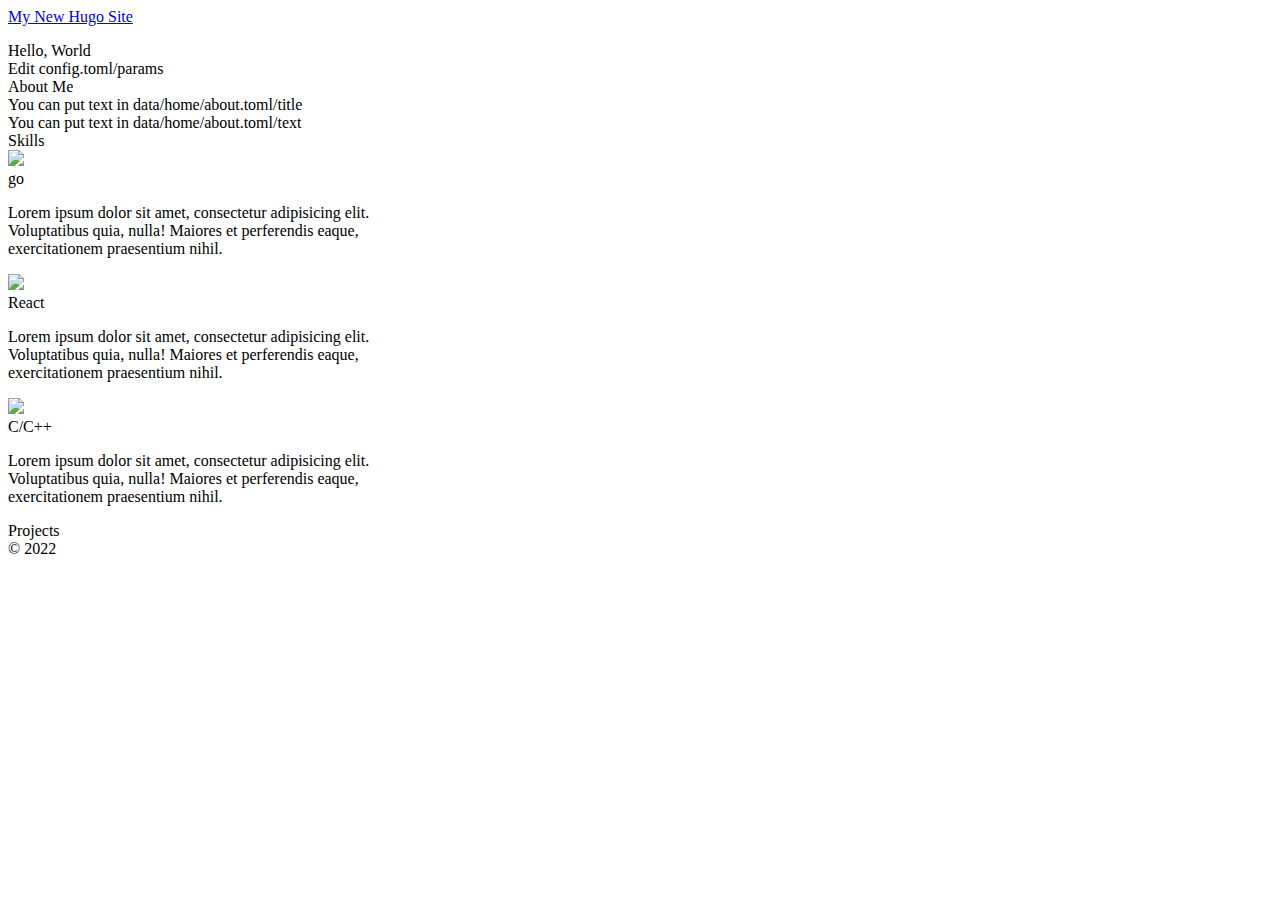
==== index.html @ 736074eb "deploy: 1a9205bc632339272727687b6c84408f5641a7da" ====
<!doctype html><html lang=en-us>
<head>
<meta name=generator content="Hugo 0.92.0">
<meta charset=utf-8>
<meta name=viewport content="width=device-width,initial-scale=1">
<link rel=stylesheet href=http://example.org//css/index.css>
<link rel=stylesheet href=http://example.org//css/navbar.css>
<link rel=stylesheet href=http://example.org//css/navbar.css>
<link rel="shortcut icon" href=favicon.ico type=image/x-icon>
<link href=https://unpkg.com/tailwindcss@^1.0/dist/tailwind.min.css rel=stylesheet>
<script src=https://use.fontawesome.com/releases/v5.14.0/js/all.js></script>
<link rel=stylesheet href=https://cdn.jsdelivr.net/gh/konpa/devicon@master/devicon.min.css>
<script type=text/javascript>window.addEventListener('scroll',()=>{const a=document.querySelector('nav');a.classList.toggle('onscroll',window.scrollY>0)})</script>
<title>My New Hugo Site</title>
</head>
<body>
<nav class="pl-4 md:pl-24">
<a href=http://example.org/ class=logo>My New Hugo Site</a>
<ul class="hidden md:flex">
</ul>
</nav>
<section class=banner></section>
<div>
<div id=mainBG style=background-image:url(https://picsum.photos/1920/1080)>
<div class="wave wave1" style=background-image:url(http://example.org//img/wave.png)></div>
<div class="wave wave2" style=background-image:url(http://example.org//img/wave.png)></div>
<div class="wave wave3" style=background-image:url(http://example.org//img/wave.png)></div>
<div class="wave wave4" style=background-image:url(http://example.org//img/wave.png)></div>
<div class=centerAll>
<div class="title text-6xl font-bold text-center">
Hello, World
</div>
<div class="text text-xl text-center">Edit config.toml/params</div>
</div>
</div>
<main class="container mx-auto mt-8 px-4 xl:px-0">
<section id=about class="md:flex justify-around">
<div class="my-auto md:mr-4">
<div class="text-3xl title-deco tracking-wide">
About Me
</div>
<div class="flex mt-3 gap-3 text-xl">
</div>
</div>
<div class="mt-4 md:mt-0 md:ml-4">
<div class="text-2xl font-bold">
You can put
text in data/home/about.toml/title
</div>
<div class="text-lg mt-3">
<div>
You can put text in
data/home/about.toml/text
</div>
</div>
</div>
</section>
<section id=skills class=mt-12>
<div class="md:flex justify-center">
<div class="text-3xl title-deco tracking-wide">
Skills
</div>
</div>
<div class="mt-8 grid grid-flow-row grid-cols-1 md:grid-cols-2 lg:grid-cols-3 gap-4">
<div class="w-full rounded overflow-hidden shadow-lg">
<div>
<div class="font-bold text-xl mb-2 py-2 px-6 bg-gray-500">
<div class=flex>
<img src=https://devicons.github.io/devicon/devicon.git/icons/go/go-original.svg width=50px class="bg-gray-300 py-1 px-1 rounded-full">
<div class="my-auto ml-2">
go
</div>
</div>
</div>
<p class="text-gray-700 text-base px-6 pb-4">
Lorem ipsum dolor sit amet, consectetur adipisicing elit.<br> Voluptatibus quia, nulla! Maiores et perferendis eaque,<br> exercitationem praesentium nihil.<br>
</p>
</div>
</div>
<div class="w-full rounded overflow-hidden shadow-lg">
<div>
<div class="font-bold text-xl mb-2 py-2 px-6 bg-gray-500">
<div class=flex>
<img src=https://devicons.github.io/devicon/devicon.git/icons/react/react-original.svg width=50px class="bg-gray-300 py-1 px-1 rounded-full">
<div class="my-auto ml-2">
React
</div>
</div>
</div>
<p class="text-gray-700 text-base px-6 pb-4">
Lorem ipsum dolor sit amet, consectetur adipisicing elit.<br> Voluptatibus quia, nulla! Maiores et perferendis eaque,<br> exercitationem praesentium nihil.<br>
</p>
</div>
</div>
<div class="w-full rounded overflow-hidden shadow-lg">
<div>
<div class="font-bold text-xl mb-2 py-2 px-6 bg-gray-500">
<div class=flex>
<img src=https://devicons.github.io/devicon/devicon.git/icons/cplusplus/cplusplus-original.svg width=50px class="bg-gray-300 py-1 px-1 rounded-full">
<div class="my-auto ml-2">
C/C++
</div>
</div>
</div>
<p class="text-gray-700 text-base px-6 pb-4">
Lorem ipsum dolor sit amet, consectetur adipisicing elit.<br> Voluptatibus quia, nulla! Maiores et perferendis eaque,<br> exercitationem praesentium nihil.<br>
</p>
</div>
</div>
</div>
</section>
<section id=projects class=mt-12>
<div class="md:flex justify-center">
<div class="text-3xl title-deco tracking-wide">
Projects
</div>
</div>
<div class="mt-8 grid grid-flow-row grid-cols-1 md:grid-cols-2 lg:grid-cols-3 gap-4">
</div>
</section>
</main>
</div>
<footer class="text-center mt-8 py-2 bg-gray-900 text-white">
<div>&copy; 2022 </div>
</footer>
</body>
</html>
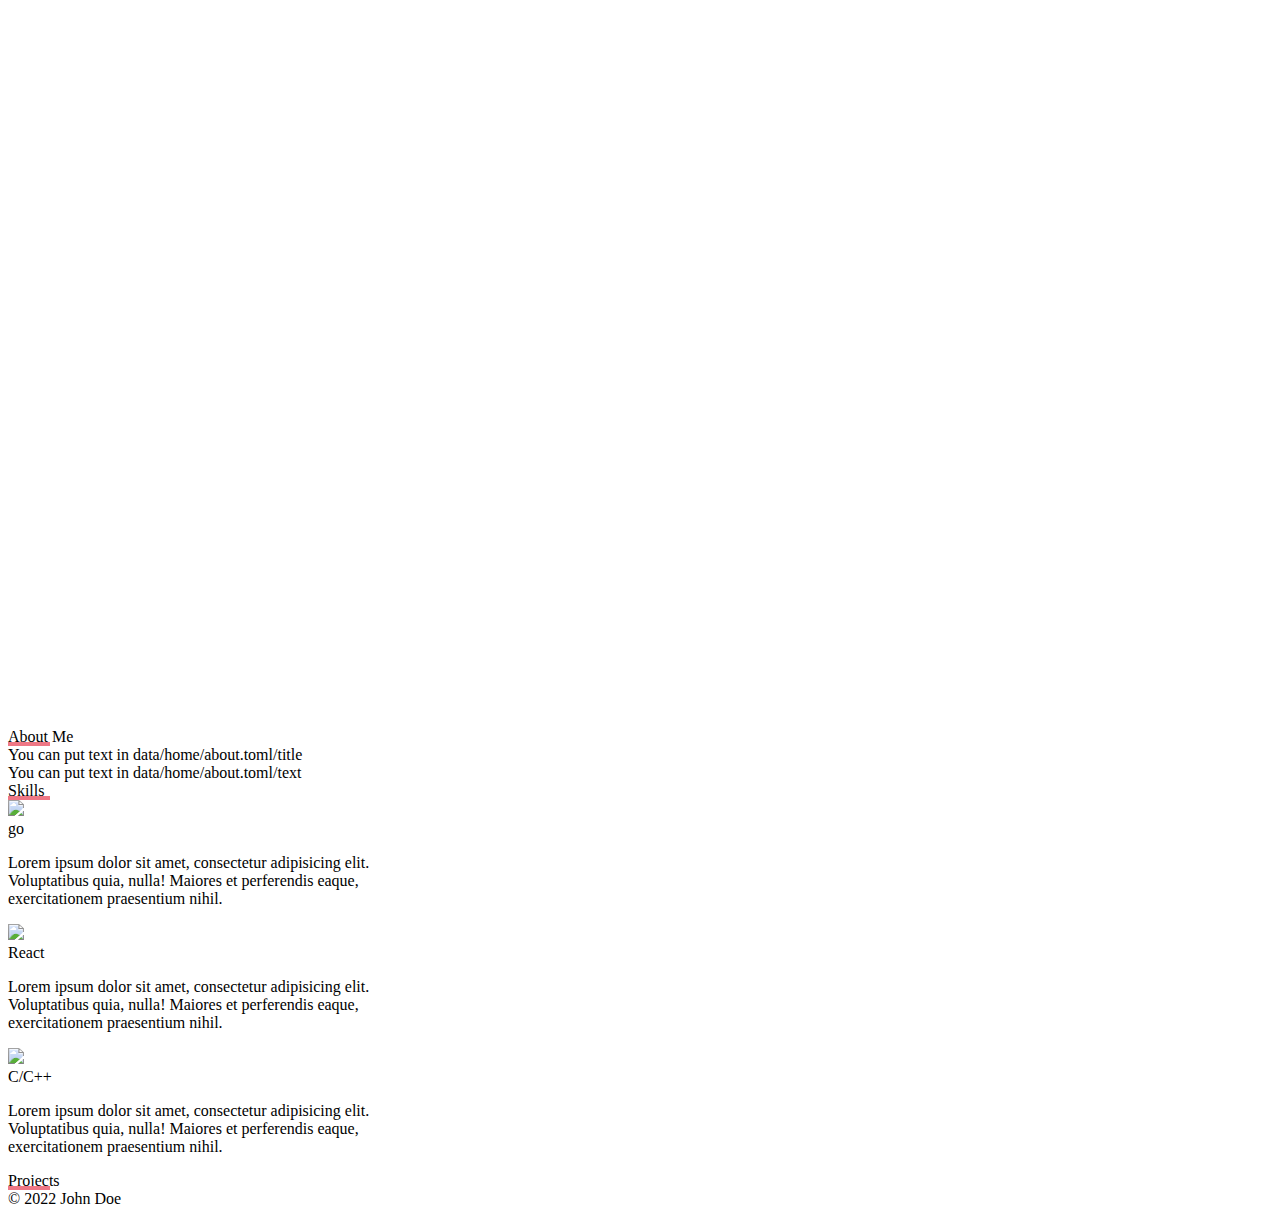
==== commit cef322ac: "deploy: 80bdc470185aa87a38454ed264dbad49f313d27e" ====
--- a/index.html
+++ b/index.html
@@ -3,9 +3,9 @@
 <meta name=generator content="Hugo 0.92.0">
 <meta charset=utf-8>
 <meta name=viewport content="width=device-width,initial-scale=1">
-<link rel=stylesheet href=http://example.org//css/index.css>
-<link rel=stylesheet href=http://example.org//css/navbar.css>
-<link rel=stylesheet href=http://example.org//css/navbar.css>
+<link rel=stylesheet href=https://mikkegt.github.io/hugo//css/index.css>
+<link rel=stylesheet href=https://mikkegt.github.io/hugo//css/navbar.css>
+<link rel=stylesheet href=https://mikkegt.github.io/hugo//css/navbar.css>
 <link rel="shortcut icon" href=favicon.ico type=image/x-icon>
 <link href=https://unpkg.com/tailwindcss@^1.0/dist/tailwind.min.css rel=stylesheet>
 <script src=https://use.fontawesome.com/releases/v5.14.0/js/all.js></script>
@@ -15,22 +15,34 @@
 </head>
 <body>
 <nav class="pl-4 md:pl-24">
-<a href=http://example.org/ class=logo>My New Hugo Site</a>
+<a href=https://mikkegt.github.io/hugo/ class=logo>My New Hugo Site</a>
 <ul class="hidden md:flex">
+<li>
+<a href=#about>About</a>
+</li>
+<li>
+<a href=#privacy>Privacy</a>
+</li>
+<li>
+<a href=#projects>Projects</a>
+</li>
+<li>
+<a href=#skills>Skills</a>
+</li>
 </ul>
 </nav>
 <section class=banner></section>
 <div>
 <div id=mainBG style=background-image:url(https://picsum.photos/1920/1080)>
-<div class="wave wave1" style=background-image:url(http://example.org//img/wave.png)></div>
-<div class="wave wave2" style=background-image:url(http://example.org//img/wave.png)></div>
-<div class="wave wave3" style=background-image:url(http://example.org//img/wave.png)></div>
-<div class="wave wave4" style=background-image:url(http://example.org//img/wave.png)></div>
+<div class="wave wave1" style=background-image:url(https://mikkegt.github.io/hugo//img/wave.png)></div>
+<div class="wave wave2" style=background-image:url(https://mikkegt.github.io/hugo//img/wave.png)></div>
+<div class="wave wave3" style=background-image:url(https://mikkegt.github.io/hugo//img/wave.png)></div>
+<div class="wave wave4" style=background-image:url(https://mikkegt.github.io/hugo//img/wave.png)></div>
 <div class=centerAll>
 <div class="title text-6xl font-bold text-center">
-Hello, World
+Simple-intro
 </div>
-<div class="text text-xl text-center">Edit config.toml/params</div>
+<div class="text text-xl text-center">Just simple intro theme for hugo</div>
 </div>
 </div>
 <main class="container mx-auto mt-8 px-4 xl:px-0">
@@ -121,7 +133,7 @@
 </main>
 </div>
 <footer class="text-center mt-8 py-2 bg-gray-900 text-white">
-<div>&copy; 2022 </div>
+<div>&copy; 2022 John Doe</div>
 </footer>
 </body>
 </html>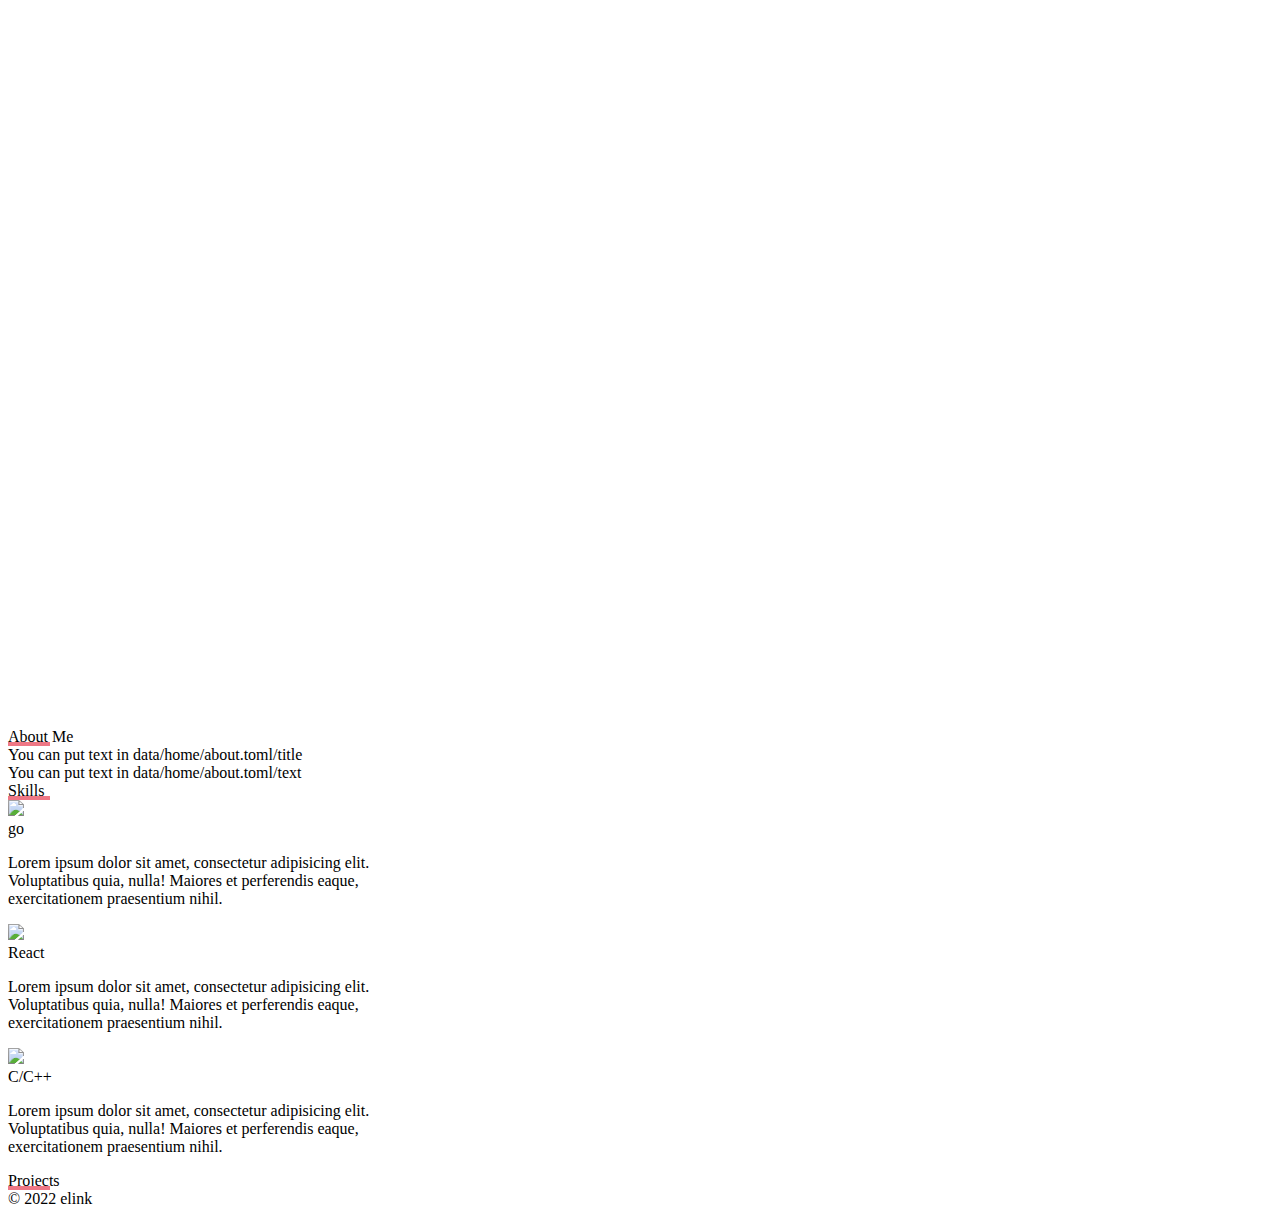
==== commit 0a4854a5: "deploy: e0ac21f4050fc2d3f34fed2233ccceb3acfba381" ====
--- a/index.html
+++ b/index.html
@@ -11,11 +11,11 @@
 <script src=https://use.fontawesome.com/releases/v5.14.0/js/all.js></script>
 <link rel=stylesheet href=https://cdn.jsdelivr.net/gh/konpa/devicon@master/devicon.min.css>
 <script type=text/javascript>window.addEventListener('scroll',()=>{const a=document.querySelector('nav');a.classList.toggle('onscroll',window.scrollY>0)})</script>
-<title>My New Hugo Site</title>
+<title>elink</title>
 </head>
 <body>
 <nav class="pl-4 md:pl-24">
-<a href=https://mikkegt.github.io/hugo/ class=logo>My New Hugo Site</a>
+<a href=https://mikkegt.github.io/hugo/ class=logo>elink</a>
 <ul class="hidden md:flex">
 <li>
 <a href=#about>About</a>
@@ -40,9 +40,9 @@
 <div class="wave wave4" style=background-image:url(https://mikkegt.github.io/hugo//img/wave.png)></div>
 <div class=centerAll>
 <div class="title text-6xl font-bold text-center">
-Simple-intro
+Hello, World
 </div>
-<div class="text text-xl text-center">Just simple intro theme for hugo</div>
+<div class="text text-xl text-center">Thank you for coming my website</div>
 </div>
 </div>
 <main class="container mx-auto mt-8 px-4 xl:px-0">
@@ -133,7 +133,7 @@
 </main>
 </div>
 <footer class="text-center mt-8 py-2 bg-gray-900 text-white">
-<div>&copy; 2022 John Doe</div>
+<div>&copy; 2022 elink</div>
 </footer>
 </body>
 </html>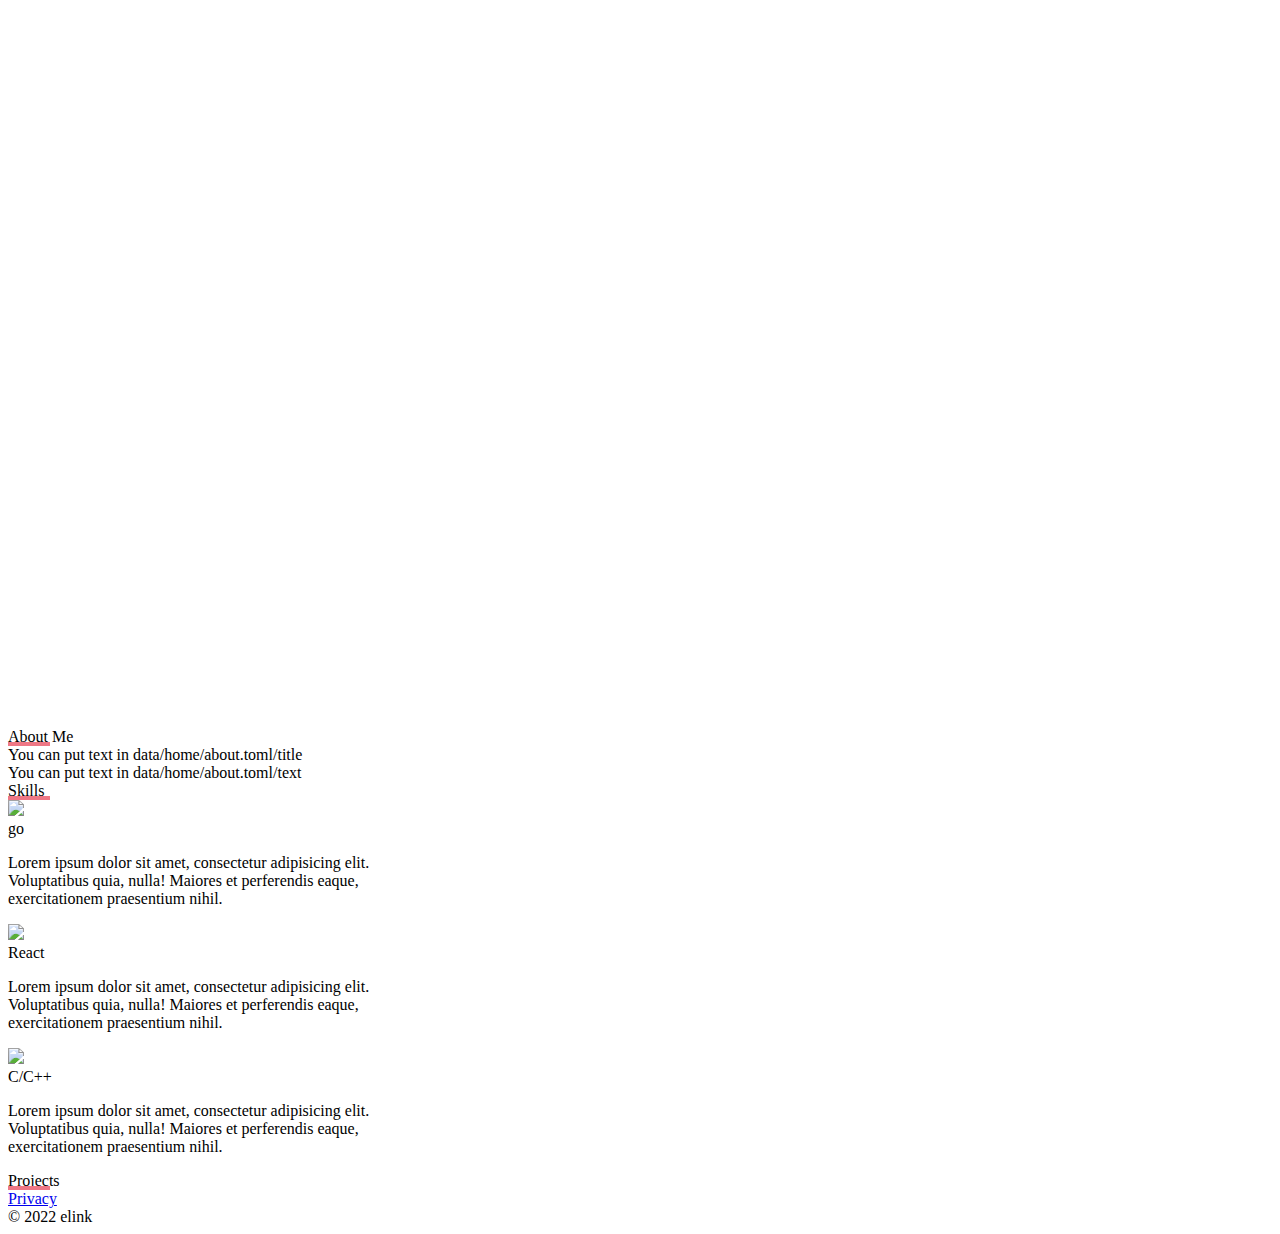
==== commit 068a8d4f: "deploy: 638b47e788092f1c80928250bfabbb1a703aa562" ====
--- a/index.html
+++ b/index.html
@@ -4,7 +4,6 @@
 <meta charset=utf-8>
 <meta name=viewport content="width=device-width,initial-scale=1">
 <link rel=stylesheet href=https://mikkegt.github.io/hugo//css/index.css>
-<link rel=stylesheet href=https://mikkegt.github.io/hugo//css/navbar.css>
 <link rel=stylesheet href=https://mikkegt.github.io/hugo//css/navbar.css>
 <link rel="shortcut icon" href=favicon.ico type=image/x-icon>
 <link href=https://unpkg.com/tailwindcss@^1.0/dist/tailwind.min.css rel=stylesheet>
@@ -19,9 +18,6 @@
 <ul class="hidden md:flex">
 <li>
 <a href=#about>About</a>
-</li>
-<li>
-<a href=#privacy>Privacy</a>
 </li>
 <li>
 <a href=#projects>Projects</a>
@@ -133,6 +129,7 @@
 </main>
 </div>
 <footer class="text-center mt-8 py-2 bg-gray-900 text-white">
+<a href=/hugo/privacy/>Privacy</a>
 <div>&copy; 2022 elink</div>
 </footer>
 </body>
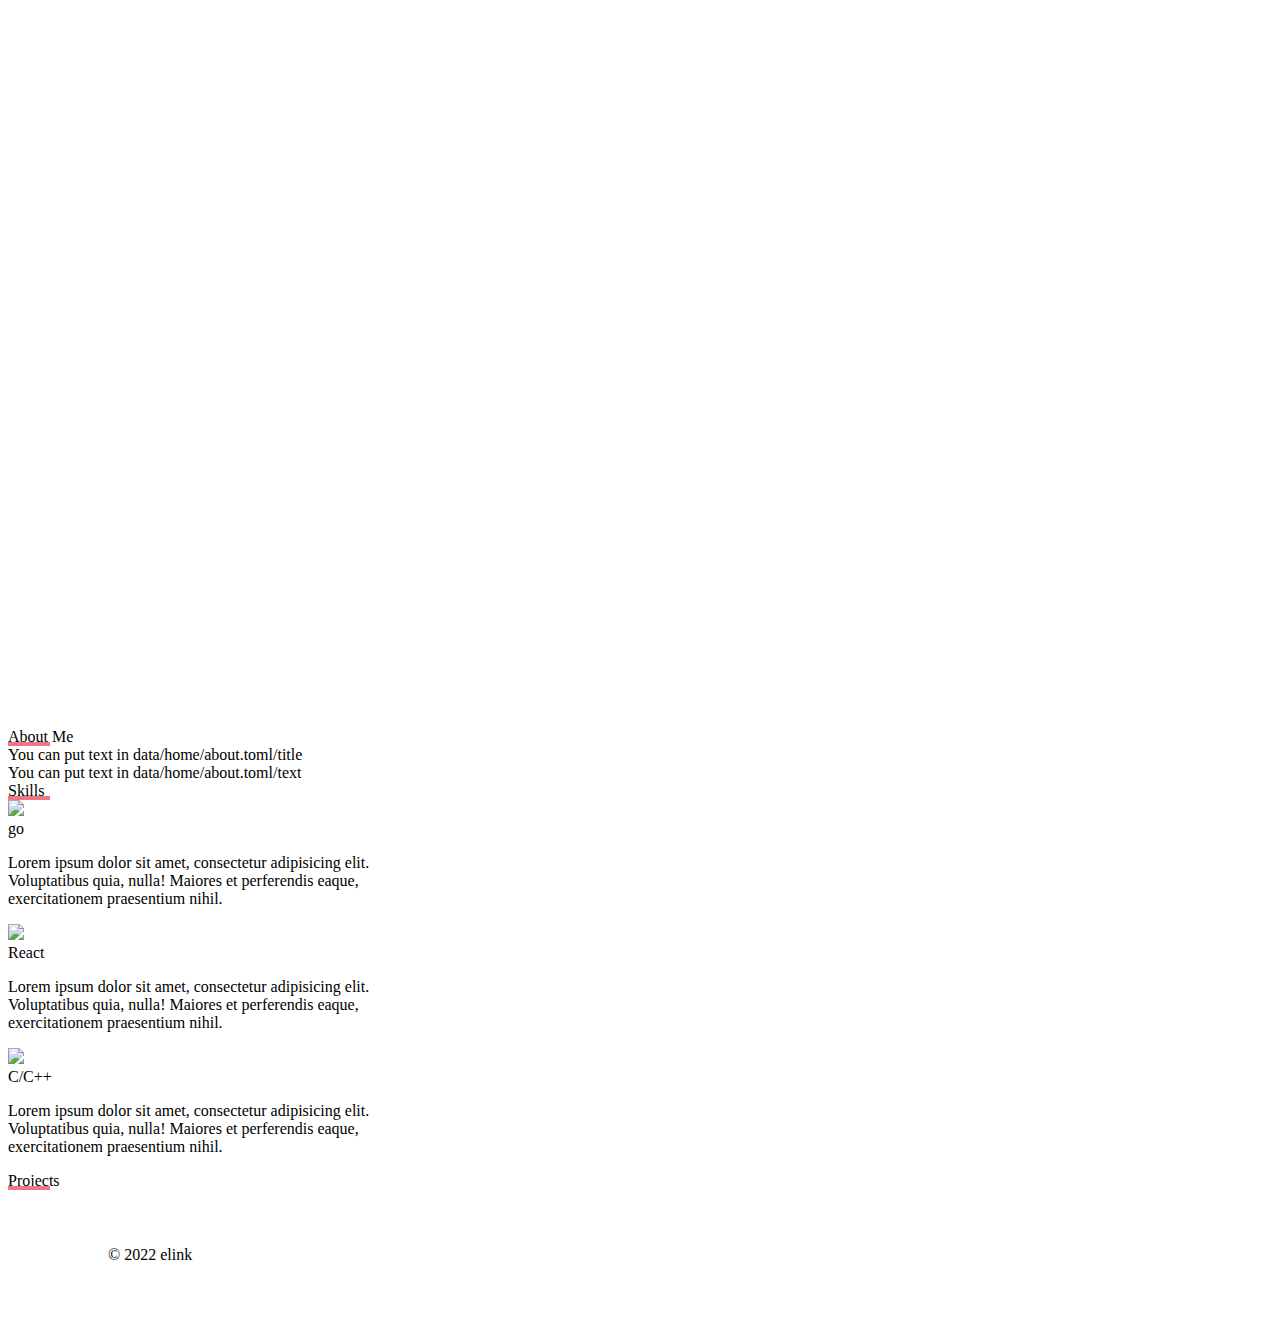
==== commit 0a3215d1: "deploy: 0a69d292d71acfec376abf1fdf78f0e1613dbe45" ====
--- a/index.html
+++ b/index.html
@@ -5,6 +5,7 @@
 <meta name=viewport content="width=device-width,initial-scale=1">
 <link rel=stylesheet href=https://mikkegt.github.io/hugo//css/index.css>
 <link rel=stylesheet href=https://mikkegt.github.io/hugo//css/navbar.css>
+<link rel=stylesheet href=https://mikkegt.github.io/hugo//css/footer.css>
 <link rel="shortcut icon" href=favicon.ico type=image/x-icon>
 <link href=https://unpkg.com/tailwindcss@^1.0/dist/tailwind.min.css rel=stylesheet>
 <script src=https://use.fontawesome.com/releases/v5.14.0/js/all.js></script>
@@ -129,8 +130,15 @@
 </main>
 </div>
 <footer class="text-center mt-8 py-2 bg-gray-900 text-white">
+<div>&copy; 2022 elink</div>
+<ul class="hidden md:flex">
+<li>
+<a href=https://forms.gle/JefKx45aXnHjDNj36>Contact</a>
+</li>
+<li>
 <a href=/hugo/privacy/>Privacy</a>
-<div>&copy; 2022 elink</div>
+</li>
+</ul>
 </footer>
 </body>
 </html>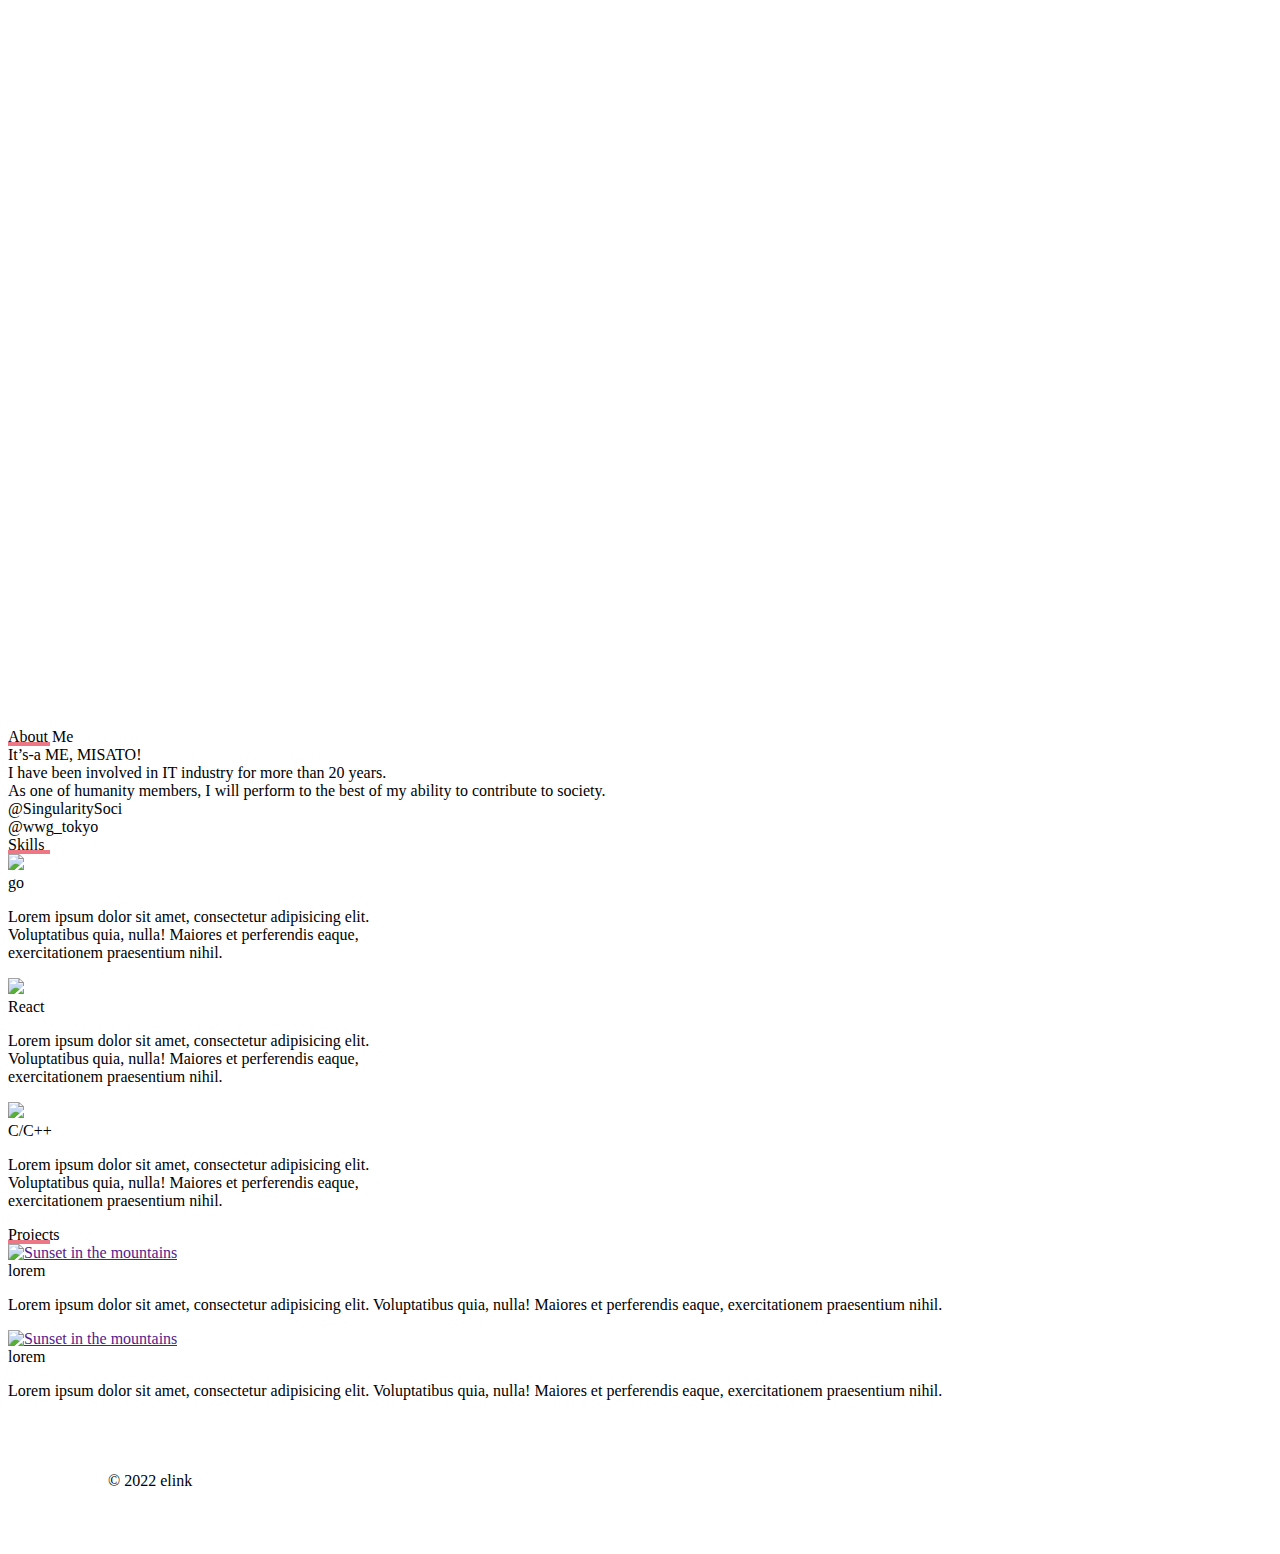
==== commit abff4bb5: "deploy: 0a0cc355b807440acbb5b8c48100d72d5f143ab0" ====
--- a/index.html
+++ b/index.html
@@ -1,144 +1,9 @@
-<!doctype html><html lang=en-us>
-<head>
-<meta name=generator content="Hugo 0.92.0">
-<meta charset=utf-8>
-<meta name=viewport content="width=device-width,initial-scale=1">
-<link rel=stylesheet href=https://mikkegt.github.io/hugo//css/index.css>
-<link rel=stylesheet href=https://mikkegt.github.io/hugo//css/navbar.css>
-<link rel=stylesheet href=https://mikkegt.github.io/hugo//css/footer.css>
-<link rel="shortcut icon" href=favicon.ico type=image/x-icon>
-<link href=https://unpkg.com/tailwindcss@^1.0/dist/tailwind.min.css rel=stylesheet>
-<script src=https://use.fontawesome.com/releases/v5.14.0/js/all.js></script>
-<link rel=stylesheet href=https://cdn.jsdelivr.net/gh/konpa/devicon@master/devicon.min.css>
-<script type=text/javascript>window.addEventListener('scroll',()=>{const a=document.querySelector('nav');a.classList.toggle('onscroll',window.scrollY>0)})</script>
-<title>elink</title>
-</head>
-<body>
-<nav class="pl-4 md:pl-24">
-<a href=https://mikkegt.github.io/hugo/ class=logo>elink</a>
-<ul class="hidden md:flex">
-<li>
-<a href=#about>About</a>
-</li>
-<li>
-<a href=#projects>Projects</a>
-</li>
-<li>
-<a href=#skills>Skills</a>
-</li>
-</ul>
-</nav>
-<section class=banner></section>
-<div>
-<div id=mainBG style=background-image:url(https://picsum.photos/1920/1080)>
-<div class="wave wave1" style=background-image:url(https://mikkegt.github.io/hugo//img/wave.png)></div>
-<div class="wave wave2" style=background-image:url(https://mikkegt.github.io/hugo//img/wave.png)></div>
-<div class="wave wave3" style=background-image:url(https://mikkegt.github.io/hugo//img/wave.png)></div>
-<div class="wave wave4" style=background-image:url(https://mikkegt.github.io/hugo//img/wave.png)></div>
-<div class=centerAll>
-<div class="title text-6xl font-bold text-center">
-Hello, World
-</div>
-<div class="text text-xl text-center">Thank you for coming my website</div>
-</div>
-</div>
-<main class="container mx-auto mt-8 px-4 xl:px-0">
-<section id=about class="md:flex justify-around">
-<div class="my-auto md:mr-4">
-<div class="text-3xl title-deco tracking-wide">
-About Me
-</div>
-<div class="flex mt-3 gap-3 text-xl">
-</div>
-</div>
-<div class="mt-4 md:mt-0 md:ml-4">
-<div class="text-2xl font-bold">
-You can put
-text in data/home/about.toml/title
-</div>
-<div class="text-lg mt-3">
-<div>
-You can put text in
-data/home/about.toml/text
-</div>
-</div>
-</div>
-</section>
-<section id=skills class=mt-12>
-<div class="md:flex justify-center">
-<div class="text-3xl title-deco tracking-wide">
-Skills
-</div>
-</div>
-<div class="mt-8 grid grid-flow-row grid-cols-1 md:grid-cols-2 lg:grid-cols-3 gap-4">
-<div class="w-full rounded overflow-hidden shadow-lg">
-<div>
-<div class="font-bold text-xl mb-2 py-2 px-6 bg-gray-500">
-<div class=flex>
-<img src=https://devicons.github.io/devicon/devicon.git/icons/go/go-original.svg width=50px class="bg-gray-300 py-1 px-1 rounded-full">
-<div class="my-auto ml-2">
-go
-</div>
-</div>
-</div>
-<p class="text-gray-700 text-base px-6 pb-4">
-Lorem ipsum dolor sit amet, consectetur adipisicing elit.<br> Voluptatibus quia, nulla! Maiores et perferendis eaque,<br> exercitationem praesentium nihil.<br>
-</p>
-</div>
-</div>
-<div class="w-full rounded overflow-hidden shadow-lg">
-<div>
-<div class="font-bold text-xl mb-2 py-2 px-6 bg-gray-500">
-<div class=flex>
-<img src=https://devicons.github.io/devicon/devicon.git/icons/react/react-original.svg width=50px class="bg-gray-300 py-1 px-1 rounded-full">
-<div class="my-auto ml-2">
-React
-</div>
-</div>
-</div>
-<p class="text-gray-700 text-base px-6 pb-4">
-Lorem ipsum dolor sit amet, consectetur adipisicing elit.<br> Voluptatibus quia, nulla! Maiores et perferendis eaque,<br> exercitationem praesentium nihil.<br>
-</p>
-</div>
-</div>
-<div class="w-full rounded overflow-hidden shadow-lg">
-<div>
-<div class="font-bold text-xl mb-2 py-2 px-6 bg-gray-500">
-<div class=flex>
-<img src=https://devicons.github.io/devicon/devicon.git/icons/cplusplus/cplusplus-original.svg width=50px class="bg-gray-300 py-1 px-1 rounded-full">
-<div class="my-auto ml-2">
-C/C++
-</div>
-</div>
-</div>
-<p class="text-gray-700 text-base px-6 pb-4">
-Lorem ipsum dolor sit amet, consectetur adipisicing elit.<br> Voluptatibus quia, nulla! Maiores et perferendis eaque,<br> exercitationem praesentium nihil.<br>
-</p>
-</div>
-</div>
-</div>
-</section>
-<section id=projects class=mt-12>
-<div class="md:flex justify-center">
-<div class="text-3xl title-deco tracking-wide">
-Projects
-</div>
-</div>
-<div class="mt-8 grid grid-flow-row grid-cols-1 md:grid-cols-2 lg:grid-cols-3 gap-4">
-</div>
-</section>
-</main>
-</div>
-<footer class="text-center mt-8 py-2 bg-gray-900 text-white">
-<div>&copy; 2022 elink</div>
-<ul class="hidden md:flex">
-<li>
-<a href=https://forms.gle/JefKx45aXnHjDNj36>Contact</a>
-</li>
-<li>
-<a href=/hugo/privacy/>Privacy</a>
-</li>
-</ul>
-</footer>
-</body>
-</html>+<!doctype html><html lang=en-us><head><meta name=generator content="Hugo 0.96.0"><meta charset=utf-8><meta name=viewport content="width=device-width,initial-scale=1"><link rel=stylesheet href=https://mikkegt.github.io/hugo//css/index.css><link rel=stylesheet href=https://mikkegt.github.io/hugo//css/navbar.css><link rel=stylesheet href=https://mikkegt.github.io/hugo//css/footer.css><link rel=stylesheet href=https://mikkegt.github.io/hugo//css/privacy.css><link rel="shortcut icon" href=favicon.ico type=image/x-icon><link href=https://unpkg.com/tailwindcss@^1.0/dist/tailwind.min.css rel=stylesheet><script src=https://use.fontawesome.com/releases/v5.14.0/js/all.js></script>
+<link rel=stylesheet href=https://cdn.jsdelivr.net/gh/konpa/devicon@master/devicon.min.css><script type=text/javascript>window.addEventListener("scroll",()=>{const e=document.querySelector("nav");e.classList.toggle("onscroll",window.scrollY>0)})</script><title>elink</title></head><body><nav class="pl-4 md:pl-24"><a href=https://mikkegt.github.io/hugo/ class=logo>elink</a><ul class="hidden md:flex"><li><a href=#about>About</a></li><li><a href=#projects>Projects</a></li><li><a href=#skills>Skills</a></li></ul></nav><section class=banner></section><div><div id=mainBG style=background-image:url(https://picsum.photos/1920/1080)><div class="wave wave1" style=background-image:url(https://mikkegt.github.io/hugo//img/wave.png)></div><div class="wave wave2" style=background-image:url(https://mikkegt.github.io/hugo//img/wave.png)></div><div class="wave wave3" style=background-image:url(https://mikkegt.github.io/hugo//img/wave.png)></div><div class="wave wave4" style=background-image:url(https://mikkegt.github.io/hugo//img/wave.png)></div><div class=centerAll><div class="title text-6xl font-bold text-center">Hello, World</div><div class="text text-xl text-center">Thank you for coming my website</div></div></div><main class="container mx-auto mt-8 px-4 xl:px-0"><section id=about class="md:flex justify-around"><div class="my-auto md:mr-4"><div class="text-3xl title-deco tracking-wide">About Me</div><div class="flex mt-3 gap-3 text-xl"><a href=https://github.com/mikkegt><i class="fab fa-github"></i></a>
+<a href=https://forms.gle/wZAYffTvAAxrdg1i9><i class="fas fa-envelope"></i></a>
+<a href=https://greentown.tokyo><i class="fas fa-globe"></i></a>
+<a href=https://twitter.com/mikkegt><i class="fab fa-twitter"></i></a></div></div><div class="mt-4 md:mt-0 md:ml-4"><div class="text-2xl font-bold">It’s-a ME, MISATO!</div><div class="text-lg mt-3"><div>I have been involved in IT industry for more than 20 years.<br>As one of humanity members, I will perform to the best of my ability to contribute to society.<br>@SingularitySoci<br>@wwg_tokyo<br></div></div></div></section><section id=skills class=mt-12><div class="md:flex justify-center"><div class="text-3xl title-deco tracking-wide">Skills</div></div><div class="mt-8 grid grid-flow-row grid-cols-1 md:grid-cols-2 lg:grid-cols-3 gap-4"><div class="w-full rounded overflow-hidden shadow-lg"><div><div class="font-bold text-xl mb-2 py-2 px-6 bg-gray-500"><div class=flex><img src=https://raw.githubusercontent.com/gangjun06/SimpleIntro/master/images/golang_logo_icon.svg width=50px class="bg-gray-300 py-1 px-1 rounded-full"><div class="my-auto ml-2">go</div></div></div><p class="text-gray-700 text-base px-6 pb-4">Lorem ipsum dolor sit amet, consectetur adipisicing elit.<br>Voluptatibus quia, nulla! Maiores et perferendis eaque,<br>exercitationem praesentium nihil.<br></p></div></div><div class="w-full rounded overflow-hidden shadow-lg"><div><div class="font-bold text-xl mb-2 py-2 px-6 bg-gray-500"><div class=flex><img src=https://devicons.github.io/devicon/devicon.git/icons/react/react-original.svg width=50px class="bg-gray-300 py-1 px-1 rounded-full"><div class="my-auto ml-2">React</div></div></div><p class="text-gray-700 text-base px-6 pb-4">Lorem ipsum dolor sit amet, consectetur adipisicing elit.<br>Voluptatibus quia, nulla! Maiores et perferendis eaque,<br>exercitationem praesentium nihil.<br></p></div></div><div class="w-full rounded overflow-hidden shadow-lg"><div><div class="font-bold text-xl mb-2 py-2 px-6 bg-gray-500"><div class=flex><img src=https://devicons.github.io/devicon/devicon.git/icons/cplusplus/cplusplus-original.svg width=50px class="bg-gray-300 py-1 px-1 rounded-full"><div class="my-auto ml-2">C/C++</div></div></div><p class="text-gray-700 text-base px-6 pb-4">Lorem ipsum dolor sit amet, consectetur adipisicing elit.<br>Voluptatibus quia, nulla! Maiores et perferendis eaque,<br>exercitationem praesentium nihil.<br></p></div></div></div></section><section id=projects class=mt-12><div class="md:flex justify-center"><div class="text-3xl title-deco tracking-wide">Projects</div></div><div class="mt-8 grid grid-flow-row grid-cols-1 md:grid-cols-2 lg:grid-cols-3 gap-4"><div class="w-full rounded overflow-hidden shadow-lg"><a href target=_blank><img class="w-full h-48" src=https://picsum.photos/400/200 alt="Sunset in the mountains"></a><div class="px-6 py-4"><div class="font-bold text-xl mb-2">lorem</div><p class="text-gray-700 text-base">Lorem ipsum dolor sit amet, consectetur adipisicing elit.
+Voluptatibus quia, nulla! Maiores et perferendis eaque,
+exercitationem praesentium nihil.</p></div></div><div class="w-full rounded overflow-hidden shadow-lg"><a href target=_blank><img class="w-full h-48" src=https://picsum.photos/400/200 alt="Sunset in the mountains"></a><div class="px-6 py-4"><div class="font-bold text-xl mb-2">lorem</div><p class="text-gray-700 text-base">Lorem ipsum dolor sit amet, consectetur adipisicing elit.
+Voluptatibus quia, nulla! Maiores et perferendis eaque,
+exercitationem praesentium nihil.</p></div></div></div></section></main></div><footer class="text-center mt-8 py-2 bg-gray-900 text-white"><div>&copy; 2022 elink</div><ul class="hidden md:flex"><li><a href=https://forms.gle/JefKx45aXnHjDNj36>Contact</a></li><li><a href=/hugo/privacy/>Privacy</a></li></ul></footer></body></html>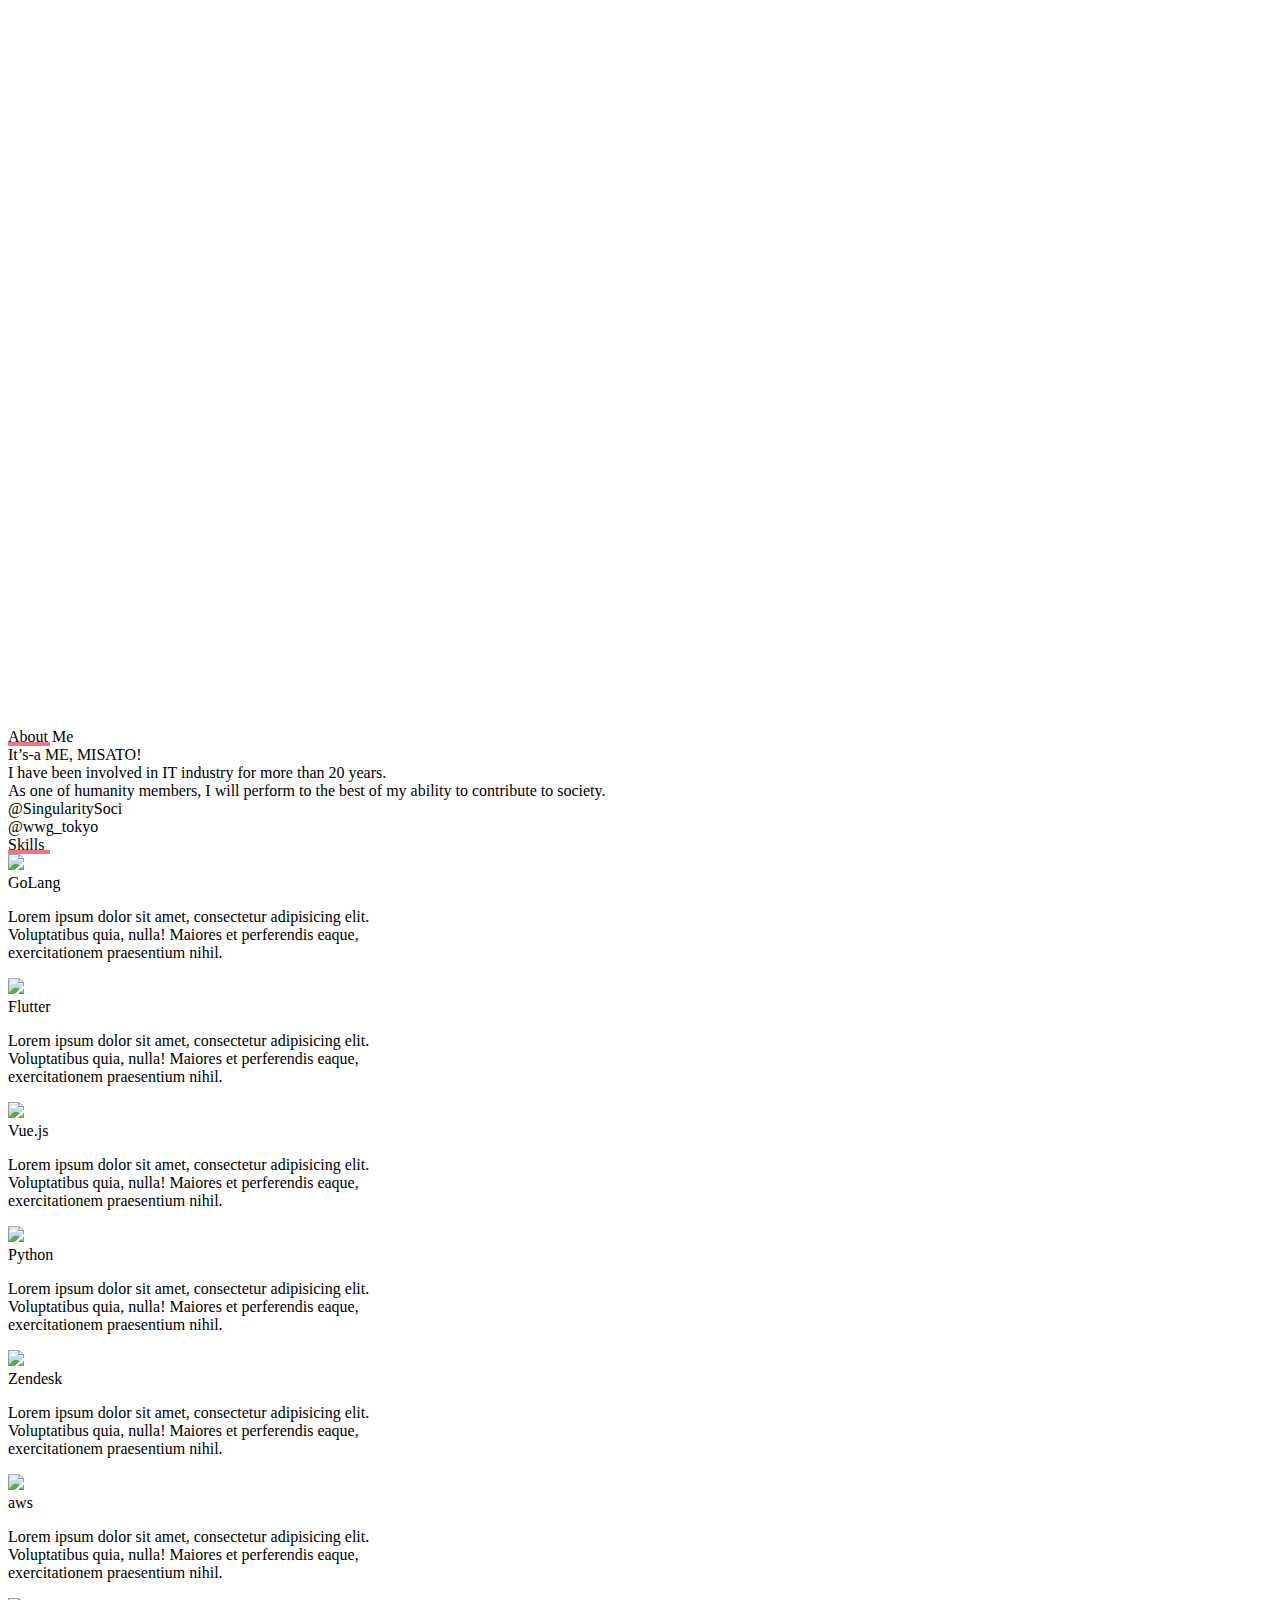
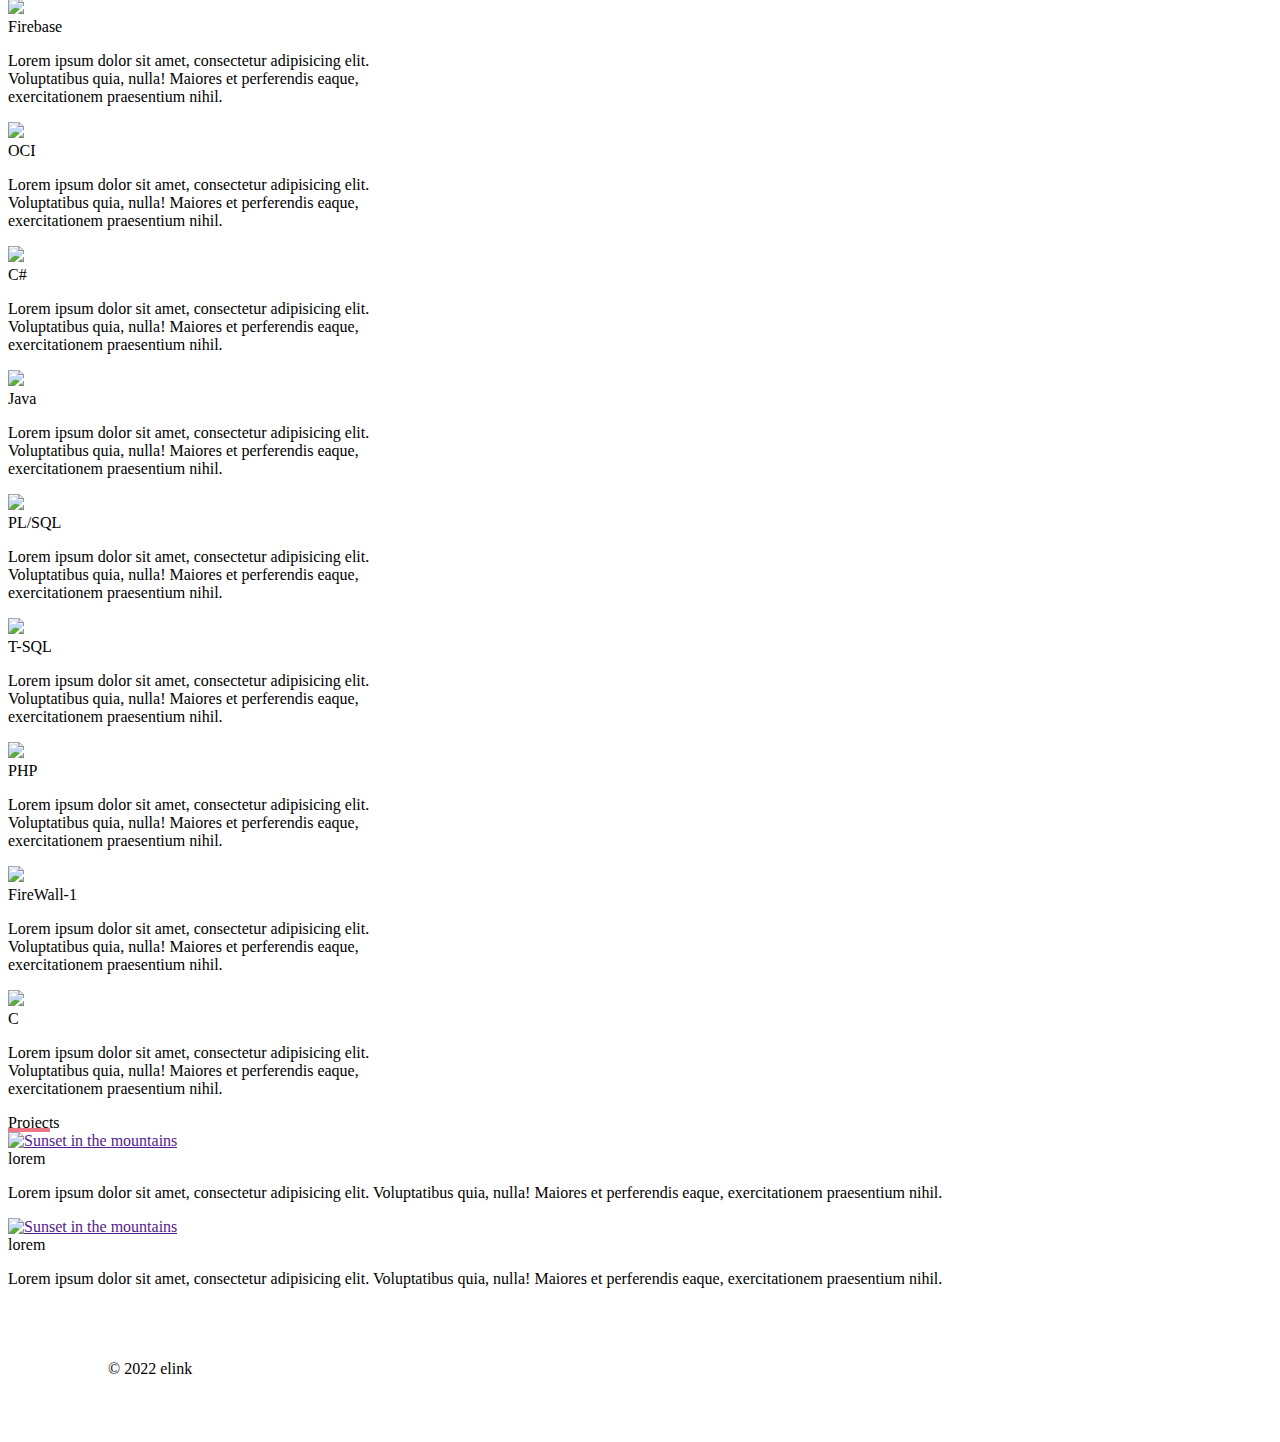
==== commit a437f38b: "deploy: 2dce7128a31c8014cd62fd7d186ee773d5b1ed67" ====
--- a/index.html
+++ b/index.html
@@ -2,7 +2,7 @@
 <link rel=stylesheet href=https://cdn.jsdelivr.net/gh/konpa/devicon@master/devicon.min.css><script type=text/javascript>window.addEventListener("scroll",()=>{const e=document.querySelector("nav");e.classList.toggle("onscroll",window.scrollY>0)})</script><title>elink</title></head><body><nav class="pl-4 md:pl-24"><a href=https://mikkegt.github.io/hugo/ class=logo>elink</a><ul class="hidden md:flex"><li><a href=#about>About</a></li><li><a href=#projects>Projects</a></li><li><a href=#skills>Skills</a></li></ul></nav><section class=banner></section><div><div id=mainBG style=background-image:url(https://picsum.photos/1920/1080)><div class="wave wave1" style=background-image:url(https://mikkegt.github.io/hugo//img/wave.png)></div><div class="wave wave2" style=background-image:url(https://mikkegt.github.io/hugo//img/wave.png)></div><div class="wave wave3" style=background-image:url(https://mikkegt.github.io/hugo//img/wave.png)></div><div class="wave wave4" style=background-image:url(https://mikkegt.github.io/hugo//img/wave.png)></div><div class=centerAll><div class="title text-6xl font-bold text-center">Hello, World</div><div class="text text-xl text-center">Thank you for coming my website</div></div></div><main class="container mx-auto mt-8 px-4 xl:px-0"><section id=about class="md:flex justify-around"><div class="my-auto md:mr-4"><div class="text-3xl title-deco tracking-wide">About Me</div><div class="flex mt-3 gap-3 text-xl"><a href=https://github.com/mikkegt><i class="fab fa-github"></i></a>
 <a href=https://forms.gle/wZAYffTvAAxrdg1i9><i class="fas fa-envelope"></i></a>
 <a href=https://greentown.tokyo><i class="fas fa-globe"></i></a>
-<a href=https://twitter.com/mikkegt><i class="fab fa-twitter"></i></a></div></div><div class="mt-4 md:mt-0 md:ml-4"><div class="text-2xl font-bold">It’s-a ME, MISATO!</div><div class="text-lg mt-3"><div>I have been involved in IT industry for more than 20 years.<br>As one of humanity members, I will perform to the best of my ability to contribute to society.<br>@SingularitySoci<br>@wwg_tokyo<br></div></div></div></section><section id=skills class=mt-12><div class="md:flex justify-center"><div class="text-3xl title-deco tracking-wide">Skills</div></div><div class="mt-8 grid grid-flow-row grid-cols-1 md:grid-cols-2 lg:grid-cols-3 gap-4"><div class="w-full rounded overflow-hidden shadow-lg"><div><div class="font-bold text-xl mb-2 py-2 px-6 bg-gray-500"><div class=flex><img src=https://raw.githubusercontent.com/gangjun06/SimpleIntro/master/images/golang_logo_icon.svg width=50px class="bg-gray-300 py-1 px-1 rounded-full"><div class="my-auto ml-2">go</div></div></div><p class="text-gray-700 text-base px-6 pb-4">Lorem ipsum dolor sit amet, consectetur adipisicing elit.<br>Voluptatibus quia, nulla! Maiores et perferendis eaque,<br>exercitationem praesentium nihil.<br></p></div></div><div class="w-full rounded overflow-hidden shadow-lg"><div><div class="font-bold text-xl mb-2 py-2 px-6 bg-gray-500"><div class=flex><img src=https://devicons.github.io/devicon/devicon.git/icons/react/react-original.svg width=50px class="bg-gray-300 py-1 px-1 rounded-full"><div class="my-auto ml-2">React</div></div></div><p class="text-gray-700 text-base px-6 pb-4">Lorem ipsum dolor sit amet, consectetur adipisicing elit.<br>Voluptatibus quia, nulla! Maiores et perferendis eaque,<br>exercitationem praesentium nihil.<br></p></div></div><div class="w-full rounded overflow-hidden shadow-lg"><div><div class="font-bold text-xl mb-2 py-2 px-6 bg-gray-500"><div class=flex><img src=https://devicons.github.io/devicon/devicon.git/icons/cplusplus/cplusplus-original.svg width=50px class="bg-gray-300 py-1 px-1 rounded-full"><div class="my-auto ml-2">C/C++</div></div></div><p class="text-gray-700 text-base px-6 pb-4">Lorem ipsum dolor sit amet, consectetur adipisicing elit.<br>Voluptatibus quia, nulla! Maiores et perferendis eaque,<br>exercitationem praesentium nihil.<br></p></div></div></div></section><section id=projects class=mt-12><div class="md:flex justify-center"><div class="text-3xl title-deco tracking-wide">Projects</div></div><div class="mt-8 grid grid-flow-row grid-cols-1 md:grid-cols-2 lg:grid-cols-3 gap-4"><div class="w-full rounded overflow-hidden shadow-lg"><a href target=_blank><img class="w-full h-48" src=https://picsum.photos/400/200 alt="Sunset in the mountains"></a><div class="px-6 py-4"><div class="font-bold text-xl mb-2">lorem</div><p class="text-gray-700 text-base">Lorem ipsum dolor sit amet, consectetur adipisicing elit.
+<a href=https://twitter.com/mikkegt><i class="fab fa-twitter"></i></a></div></div><div class="mt-4 md:mt-0 md:ml-4"><div class="text-2xl font-bold">It’s-a ME, MISATO!</div><div class="text-lg mt-3"><div>I have been involved in IT industry for more than 20 years.<br>As one of humanity members, I will perform to the best of my ability to contribute to society.<br>@SingularitySoci<br>@wwg_tokyo<br></div></div></div></section><section id=skills class=mt-12><div class="md:flex justify-center"><div class="text-3xl title-deco tracking-wide">Skills</div></div><div class="mt-8 grid grid-flow-row grid-cols-1 md:grid-cols-2 lg:grid-cols-3 gap-4"><div class="w-full rounded overflow-hidden shadow-lg"><div><div class="font-bold text-xl mb-2 py-2 px-6 bg-gray-500"><div class=flex><img src=https://greentown.tokyo/wp-content/uploads/2022/03/golang.png width=50px class="bg-gray-300 py-1 px-1 rounded-full"><div class="my-auto ml-2">GoLang</div></div></div><p class="text-gray-700 text-base px-6 pb-4">Lorem ipsum dolor sit amet, consectetur adipisicing elit.<br>Voluptatibus quia, nulla! Maiores et perferendis eaque,<br>exercitationem praesentium nihil.<br></p></div></div><div class="w-full rounded overflow-hidden shadow-lg"><div><div class="font-bold text-xl mb-2 py-2 px-6 bg-gray-500"><div class=flex><img src=https://greentown.tokyo/wp-content/uploads/2022/03/Flutter.png width=50px class="bg-gray-300 py-1 px-1 rounded-full"><div class="my-auto ml-2">Flutter</div></div></div><p class="text-gray-700 text-base px-6 pb-4">Lorem ipsum dolor sit amet, consectetur adipisicing elit.<br>Voluptatibus quia, nulla! Maiores et perferendis eaque,<br>exercitationem praesentium nihil.<br></p></div></div><div class="w-full rounded overflow-hidden shadow-lg"><div><div class="font-bold text-xl mb-2 py-2 px-6 bg-gray-500"><div class=flex><img src=https://greentown.tokyo/wp-content/uploads/2022/03/Vue_js.png width=50px class="bg-gray-300 py-1 px-1 rounded-full"><div class="my-auto ml-2">Vue.js</div></div></div><p class="text-gray-700 text-base px-6 pb-4">Lorem ipsum dolor sit amet, consectetur adipisicing elit.<br>Voluptatibus quia, nulla! Maiores et perferendis eaque,<br>exercitationem praesentium nihil.<br></p></div></div><div class="w-full rounded overflow-hidden shadow-lg"><div><div class="font-bold text-xl mb-2 py-2 px-6 bg-gray-500"><div class=flex><img src=https://greentown.tokyo/wp-content/uploads/2022/03/python_18894-1.png width=50px class="bg-gray-300 py-1 px-1 rounded-full"><div class="my-auto ml-2">Python</div></div></div><p class="text-gray-700 text-base px-6 pb-4">Lorem ipsum dolor sit amet, consectetur adipisicing elit.<br>Voluptatibus quia, nulla! Maiores et perferendis eaque,<br>exercitationem praesentium nihil.<br></p></div></div><div class="w-full rounded overflow-hidden shadow-lg"><div><div class="font-bold text-xl mb-2 py-2 px-6 bg-gray-500"><div class=flex><img src=https://greentown.tokyo/wp-content/uploads/2022/03/zendesk_black_logo_icon.png width=50px class="bg-gray-300 py-1 px-1 rounded-full"><div class="my-auto ml-2">Zendesk</div></div></div><p class="text-gray-700 text-base px-6 pb-4">Lorem ipsum dolor sit amet, consectetur adipisicing elit.<br>Voluptatibus quia, nulla! Maiores et perferendis eaque,<br>exercitationem praesentium nihil.<br></p></div></div><div class="w-full rounded overflow-hidden shadow-lg"><div><div class="font-bold text-xl mb-2 py-2 px-6 bg-gray-500"><div class=flex><img src=https://greentown.tokyo/wp-content/uploads/2022/03/aws.png width=50px class="bg-gray-300 py-1 px-1 rounded-full"><div class="my-auto ml-2">aws</div></div></div><p class="text-gray-700 text-base px-6 pb-4">Lorem ipsum dolor sit amet, consectetur adipisicing elit.<br>Voluptatibus quia, nulla! Maiores et perferendis eaque,<br>exercitationem praesentium nihil.<br></p></div></div><div class="w-full rounded overflow-hidden shadow-lg"><div><div class="font-bold text-xl mb-2 py-2 px-6 bg-gray-500"><div class=flex><img src=https://greentown.tokyo/wp-content/uploads/2022/03/firebase.jpg width=50px class="bg-gray-300 py-1 px-1 rounded-full"><div class="my-auto ml-2">Firebase</div></div></div><p class="text-gray-700 text-base px-6 pb-4">Lorem ipsum dolor sit amet, consectetur adipisicing elit.<br>Voluptatibus quia, nulla! Maiores et perferendis eaque,<br>exercitationem praesentium nihil.<br></p></div></div><div class="w-full rounded overflow-hidden shadow-lg"><div><div class="font-bold text-xl mb-2 py-2 px-6 bg-gray-500"><div class=flex><img src=https://greentown.tokyo/wp-content/uploads/2022/03/oci.webp width=50px class="bg-gray-300 py-1 px-1 rounded-full"><div class="my-auto ml-2">OCI</div></div></div><p class="text-gray-700 text-base px-6 pb-4">Lorem ipsum dolor sit amet, consectetur adipisicing elit.<br>Voluptatibus quia, nulla! Maiores et perferendis eaque,<br>exercitationem praesentium nihil.<br></p></div></div><div class="w-full rounded overflow-hidden shadow-lg"><div><div class="font-bold text-xl mb-2 py-2 px-6 bg-gray-500"><div class=flex><img src=https://greentown.tokyo/wp-content/uploads/2022/03/C.png width=50px class="bg-gray-300 py-1 px-1 rounded-full"><div class="my-auto ml-2">C#</div></div></div><p class="text-gray-700 text-base px-6 pb-4">Lorem ipsum dolor sit amet, consectetur adipisicing elit.<br>Voluptatibus quia, nulla! Maiores et perferendis eaque,<br>exercitationem praesentium nihil.<br></p></div></div><div class="w-full rounded overflow-hidden shadow-lg"><div><div class="font-bold text-xl mb-2 py-2 px-6 bg-gray-500"><div class=flex><img src=https://greentown.tokyo/wp-content/uploads/2022/03/java.png width=50px class="bg-gray-300 py-1 px-1 rounded-full"><div class="my-auto ml-2">Java</div></div></div><p class="text-gray-700 text-base px-6 pb-4">Lorem ipsum dolor sit amet, consectetur adipisicing elit.<br>Voluptatibus quia, nulla! Maiores et perferendis eaque,<br>exercitationem praesentium nihil.<br></p></div></div><div class="w-full rounded overflow-hidden shadow-lg"><div><div class="font-bold text-xl mb-2 py-2 px-6 bg-gray-500"><div class=flex><img src=https://greentown.tokyo/wp-content/uploads/2022/03/oci.webp width=50px class="bg-gray-300 py-1 px-1 rounded-full"><div class="my-auto ml-2">PL/SQL</div></div></div><p class="text-gray-700 text-base px-6 pb-4">Lorem ipsum dolor sit amet, consectetur adipisicing elit.<br>Voluptatibus quia, nulla! Maiores et perferendis eaque,<br>exercitationem praesentium nihil.<br></p></div></div><div class="w-full rounded overflow-hidden shadow-lg"><div><div class="font-bold text-xl mb-2 py-2 px-6 bg-gray-500"><div class=flex><img src=https://greentown.tokyo/wp-content/uploads/2022/03/sqlserver.png width=50px class="bg-gray-300 py-1 px-1 rounded-full"><div class="my-auto ml-2">T-SQL</div></div></div><p class="text-gray-700 text-base px-6 pb-4">Lorem ipsum dolor sit amet, consectetur adipisicing elit.<br>Voluptatibus quia, nulla! Maiores et perferendis eaque,<br>exercitationem praesentium nihil.<br></p></div></div><div class="w-full rounded overflow-hidden shadow-lg"><div><div class="font-bold text-xl mb-2 py-2 px-6 bg-gray-500"><div class=flex><img src=https://greentown.tokyo/wp-content/uploads/2022/03/php3.png width=50px class="bg-gray-300 py-1 px-1 rounded-full"><div class="my-auto ml-2">PHP</div></div></div><p class="text-gray-700 text-base px-6 pb-4">Lorem ipsum dolor sit amet, consectetur adipisicing elit.<br>Voluptatibus quia, nulla! Maiores et perferendis eaque,<br>exercitationem praesentium nihil.<br></p></div></div><div class="w-full rounded overflow-hidden shadow-lg"><div><div class="font-bold text-xl mb-2 py-2 px-6 bg-gray-500"><div class=flex><img src=https://greentown.tokyo/wp-content/uploads/2022/03/checkpoint-1.png width=50px class="bg-gray-300 py-1 px-1 rounded-full"><div class="my-auto ml-2">FireWall-1</div></div></div><p class="text-gray-700 text-base px-6 pb-4">Lorem ipsum dolor sit amet, consectetur adipisicing elit.<br>Voluptatibus quia, nulla! Maiores et perferendis eaque,<br>exercitationem praesentium nihil.<br></p></div></div><div class="w-full rounded overflow-hidden shadow-lg"><div><div class="font-bold text-xl mb-2 py-2 px-6 bg-gray-500"><div class=flex><img src=https://greentown.tokyo/wp-content/uploads/2022/03/clang.png width=50px class="bg-gray-300 py-1 px-1 rounded-full"><div class="my-auto ml-2">C</div></div></div><p class="text-gray-700 text-base px-6 pb-4">Lorem ipsum dolor sit amet, consectetur adipisicing elit.<br>Voluptatibus quia, nulla! Maiores et perferendis eaque,<br>exercitationem praesentium nihil.<br></p></div></div></div></section><section id=projects class=mt-12><div class="md:flex justify-center"><div class="text-3xl title-deco tracking-wide">Projects</div></div><div class="mt-8 grid grid-flow-row grid-cols-1 md:grid-cols-2 lg:grid-cols-3 gap-4"><div class="w-full rounded overflow-hidden shadow-lg"><a href target=_blank><img class="w-full h-48" src=https://picsum.photos/400/200 alt="Sunset in the mountains"></a><div class="px-6 py-4"><div class="font-bold text-xl mb-2">lorem</div><p class="text-gray-700 text-base">Lorem ipsum dolor sit amet, consectetur adipisicing elit.
 Voluptatibus quia, nulla! Maiores et perferendis eaque,
 exercitationem praesentium nihil.</p></div></div><div class="w-full rounded overflow-hidden shadow-lg"><a href target=_blank><img class="w-full h-48" src=https://picsum.photos/400/200 alt="Sunset in the mountains"></a><div class="px-6 py-4"><div class="font-bold text-xl mb-2">lorem</div><p class="text-gray-700 text-base">Lorem ipsum dolor sit amet, consectetur adipisicing elit.
 Voluptatibus quia, nulla! Maiores et perferendis eaque,
